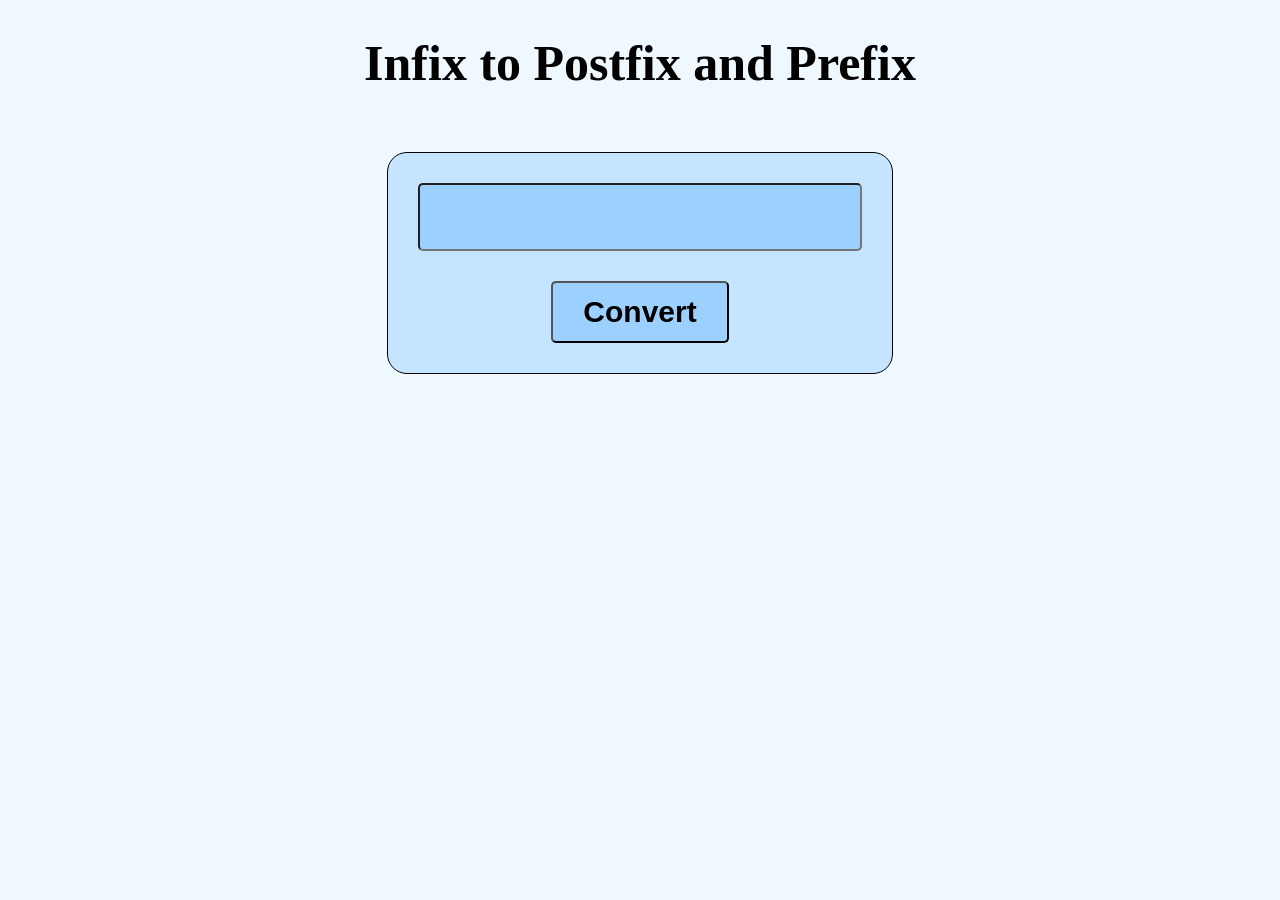
==== gui/index.html @ 0dd465af "Initial commit" ====
<!DOCTYPE html>
<html lang="en">

  <head>
    <link rel="stylesheet" href="index.css">
    <title>Home</title>
  </head>

  <body>
    <h1>Infix to Postfix and Prefix</h1>
    <section>
      <div id="card">
        <input type="text" id="input-equation">
        <br>
        <button id="convert-button">Convert</button>
        <div id="output-card">
          <div id="prefix-card">
            <h4>Prefix Equation</h4>
            <p id="prefix-equation"></p>
          </div>
          <div id="postfix-card">
            <h4>Postfix Equation</h4>
            <p id="postfix-equation"></p>
          </div>
        </div>
      </div>
    </section>
    <script type="module" src="index.js"></script>
  </body>

</html>
---- gui/index.css ----
* {
  font-size: 30px;
  background-color: aliceblue;
}

section {
  display: flex;
  text-align: center;
  justify-content: space-around;
}

#card {
  border: 1px solid black;
  border-radius: 20px;
  padding: 1rem;
  display: inline-block;
  text-align: center;
  background-color: rgb(197, 228, 255);
}

h1 {
  font-size: 50px;
  text-align: center;
  font-weight: bolder;
  margin-bottom: 2rem;
}
h2 {
  background-color: rgb(197, 228, 255);
  border-radius: 5px;
}
button {
  background-color: rgb(156, 209, 255);
  border-radius: 5px;
  padding: 0.4rem 1rem;
  font-weight: bold;
  margin: 1rem 1rem 0 1rem;
}
input {
  padding: 0.5rem 1rem;
  background-color: rgb(156, 209, 255);
  border-radius: 5px;
  text-align: center;
}

p {
  background-color: rgb(156, 209, 255);
  border-radius: 5px;
  margin-top: 0;
}

#output-card {
  background-color: rgb(197, 228, 255);
  display: none;
}
#prefix-card, #postfix-card {
  background-color: rgb(156, 209, 255);
  border: 1px solid black;
  margin: 0.5rem;
  border-radius: 20px;
}
h4 {
  background-color: rgb(156, 209, 255);
  margin-bottom: 0.5rem;
}
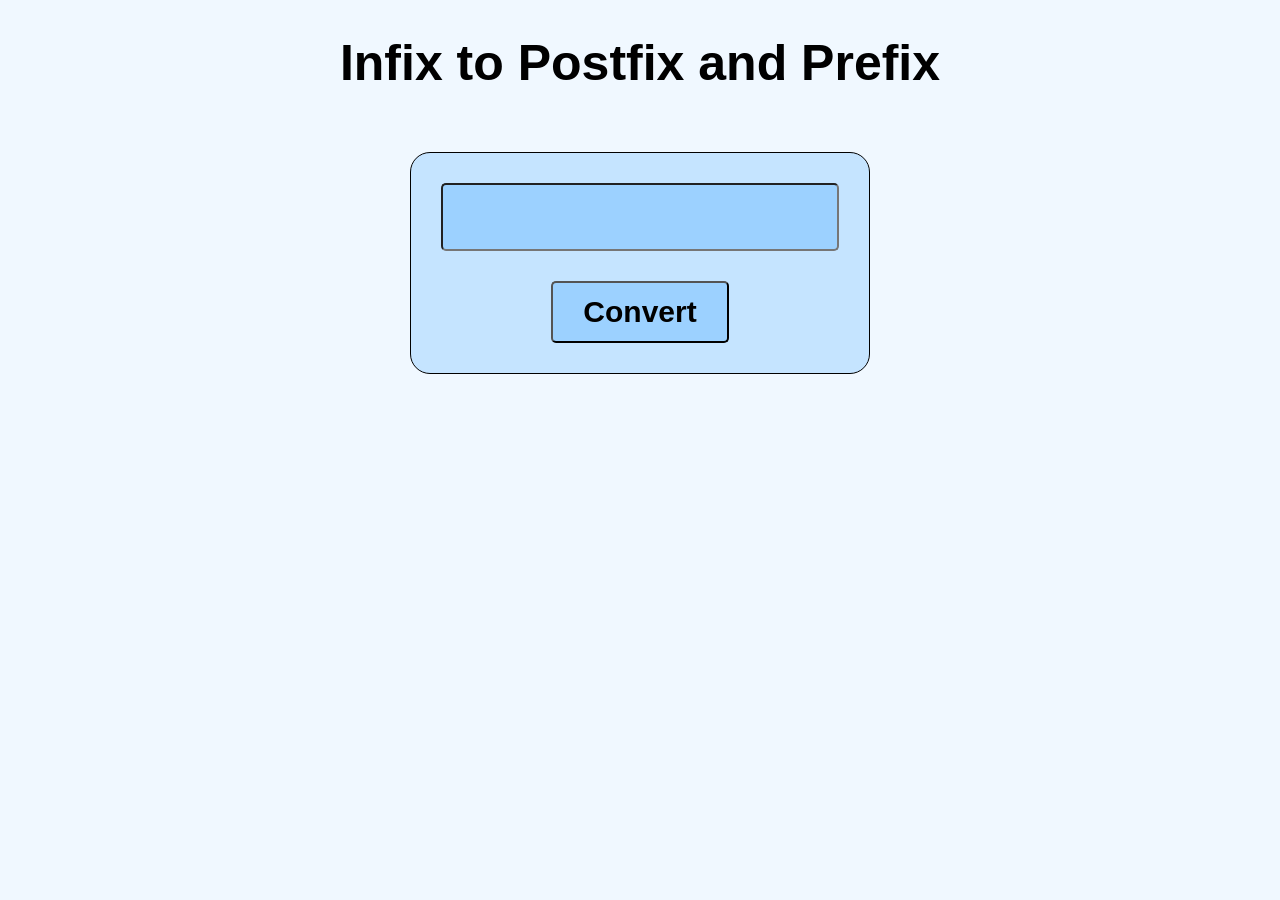
==== commit 0ecab099: "Initial arragements for gui using linked list" ====
--- a/gui/index.html
+++ b/gui/index.html
@@ -13,14 +13,30 @@
         <input type="text" id="input-equation">
         <br>
         <button id="convert-button">Convert</button>
-        <div id="output-card">
-          <div id="prefix-card">
-            <h4>Prefix Equation</h4>
-            <p id="prefix-equation"></p>
+        <div id="output-container">
+          <div class="output-card">
+            <h4>Convertion using array</h4>
+            <div class="prefix-card">
+              <h4>Prefix Equation</h4>
+              <p class="prefix-equation" id="prefix-equation-a"></p>
+            </div>
+            <div class="postfix-card">
+              <h4>Postfix Equation</h4>
+              <p class="postfix-equation" id="postfix-equation-a"></p>
+            </div>
+            <p id="time-a"></p>
           </div>
-          <div id="postfix-card">
-            <h4>Postfix Equation</h4>
-            <p id="postfix-equation"></p>
+          <div class="output-card">
+            <h4>Convertion using stack</h4>
+            <div class="prefix-card">
+              <h4>Prefix Equation</h4>
+              <p class="prefix-equation" id="prefix-equation-l"></p>
+            </div>
+            <div class="postfix-card">
+              <h4>Postfix Equation</h4>
+              <p class="postfix-equation" id="postfix-equation-l"></p>
+            </div>
+            <p id="time-l"></p>
           </div>
         </div>
       </div>
--- a/gui/index.css
+++ b/gui/index.css
@@ -1,6 +1,7 @@
 * {
   font-size: 30px;
   background-color: aliceblue;
+  font-family: Helvetica, sans-serif;
 }
 
 section {
@@ -42,17 +43,29 @@
   text-align: center;
 }
 
-p {
-  background-color: rgb(156, 209, 255);
+p{
+  background-color: rgb(197, 228, 255);
   border-radius: 5px;
-  margin-top: 0;
+  margin: 0 10px 10px 10px;
+  font-weight: bold;
 }
 
-#output-card {
+.output-card {
   background-color: rgb(197, 228, 255);
+  margin: 10px;
+  padding: 10px;
+  padding-top: 0;
+  border: 1px solid black;
+  border-radius: 5px;
+}
+
+#output-container {
   display: none;
+  /* display: flex; */
+  background-color: rgb(197, 228, 255);
+
 }
-#prefix-card, #postfix-card {
+.prefix-card, .postfix-card {
   background-color: rgb(156, 209, 255);
   border: 1px solid black;
   margin: 0.5rem;
@@ -61,4 +74,6 @@
 h4 {
   background-color: rgb(156, 209, 255);
   margin-bottom: 0.5rem;
+  padding: 10px;
+  border-radius: 5px;
 }
